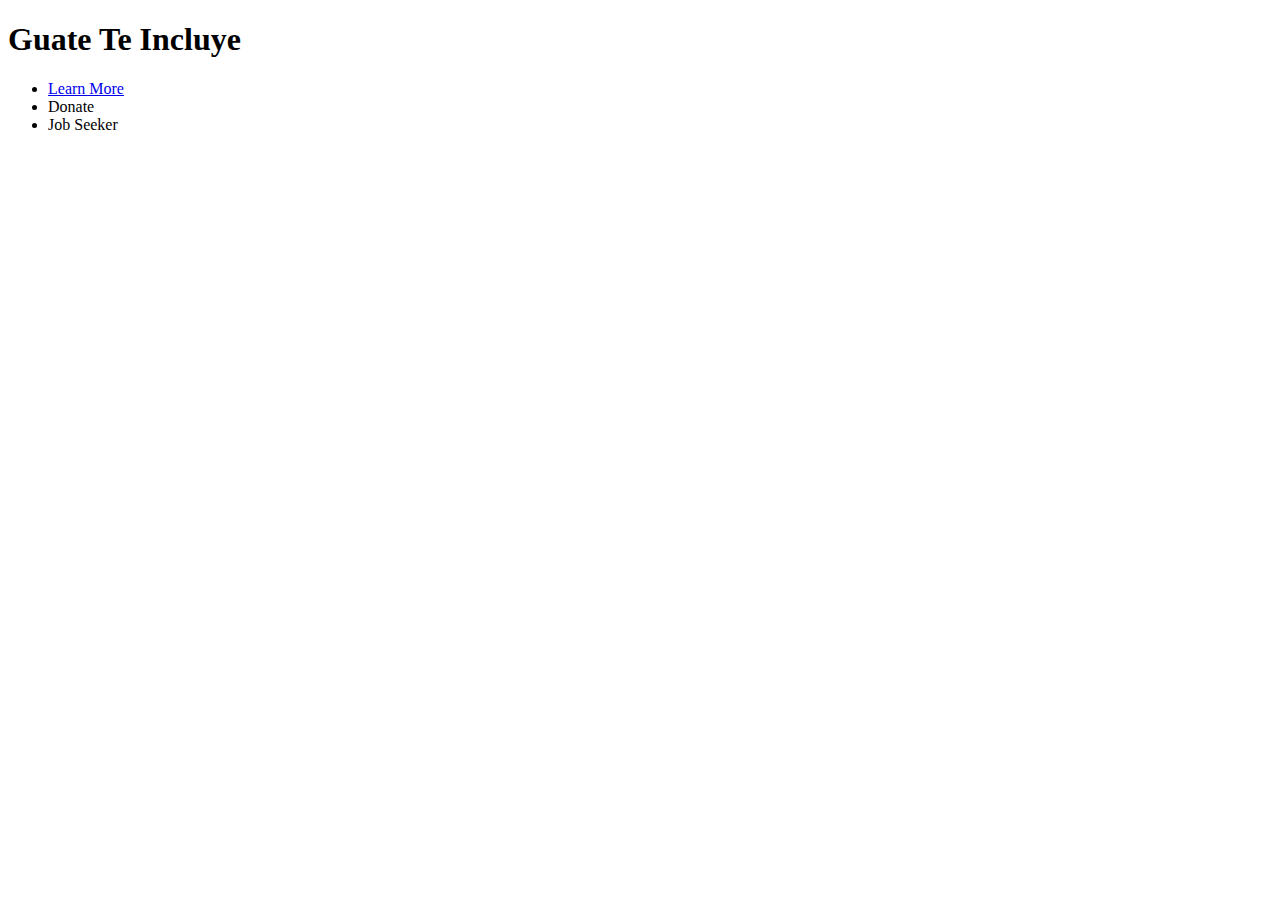
==== index.html @ 758271e2 "Start work on html" ====
<!DOCTYPE html>
<html>
<head>
    <title>Guate Te Incluye</title>
</head>
<body>
    <h1>Guate Te Incluye</h1>
    <ul>
        <li><a href="http://www.google.com">Learn More</a></li>
        <li>Donate</li>
        <li>Job Seeker</li>
    </ul>
</body>
</html>
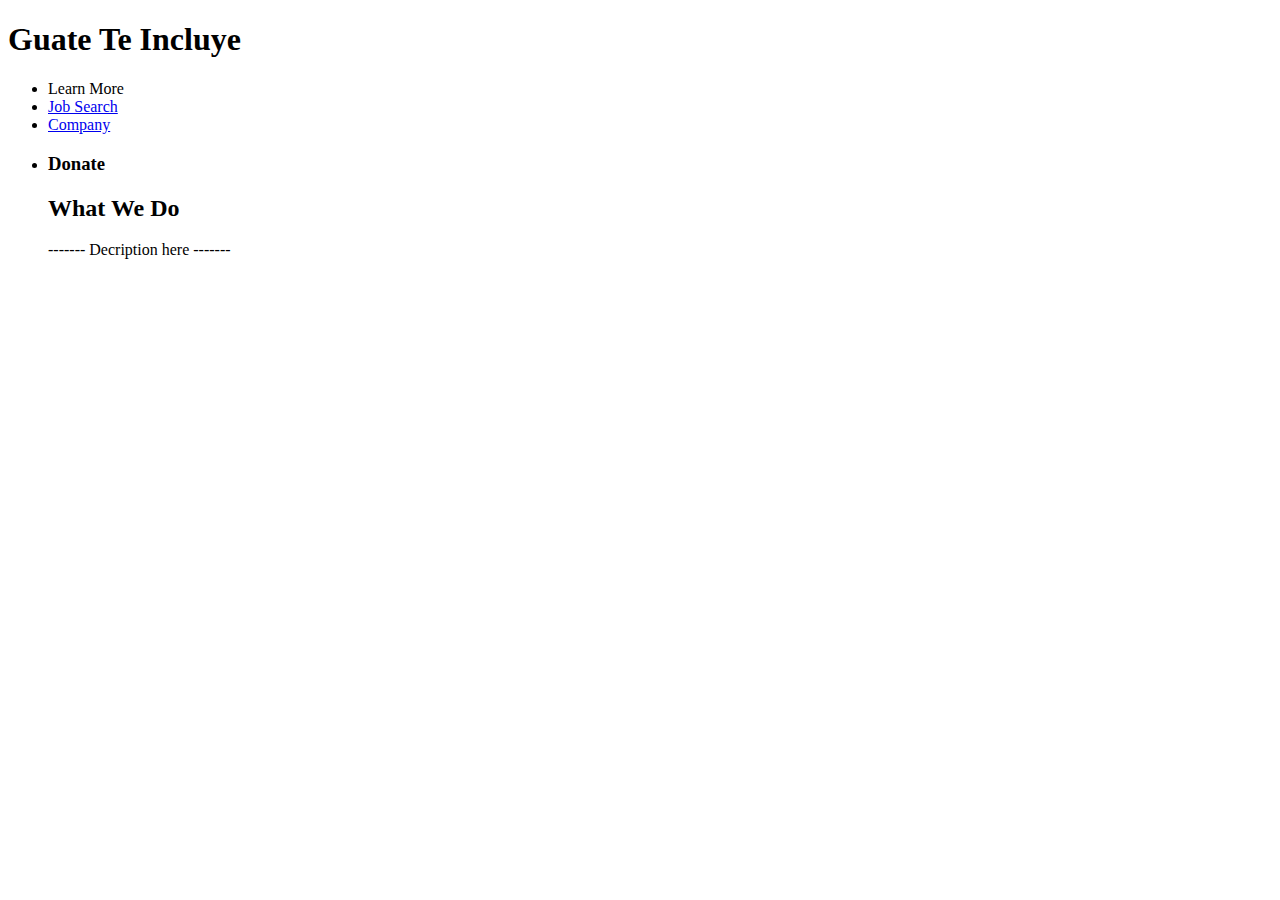
==== commit 5e5c7632: "Linked pages to index" ====
--- a/index.html
+++ b/index.html
@@ -1,14 +1,18 @@
 <!DOCTYPE html>
 <html>
 <head>
-    <title>Guate Te Incluye</title>
+<title> Guate Te Incluye </title>
 </head>
+
 <body>
-    <h1>Guate Te Incluye</h1>
-    <ul>
-        <li><a href="http://www.google.com">Learn More</a></li>
-        <li>Donate</li>
-        <li>Job Seeker</li>
-    </ul>
+  <h1>Guate Te Incluye </h1>
+  <ul>
+    <li> <a>Learn More</a> </li>
+    <li> <a href  = "jobs.html">Job Search</a> </li>
+    <li> <a href  = "login.html">Company</a> </li>
+    <li> <a> <h3> Donate </h3> </a> </li>
+    <h2> What We Do </h2>
+    <p> ------- Decription here ------- </p>
+  </ul>
 </body>
 </html>
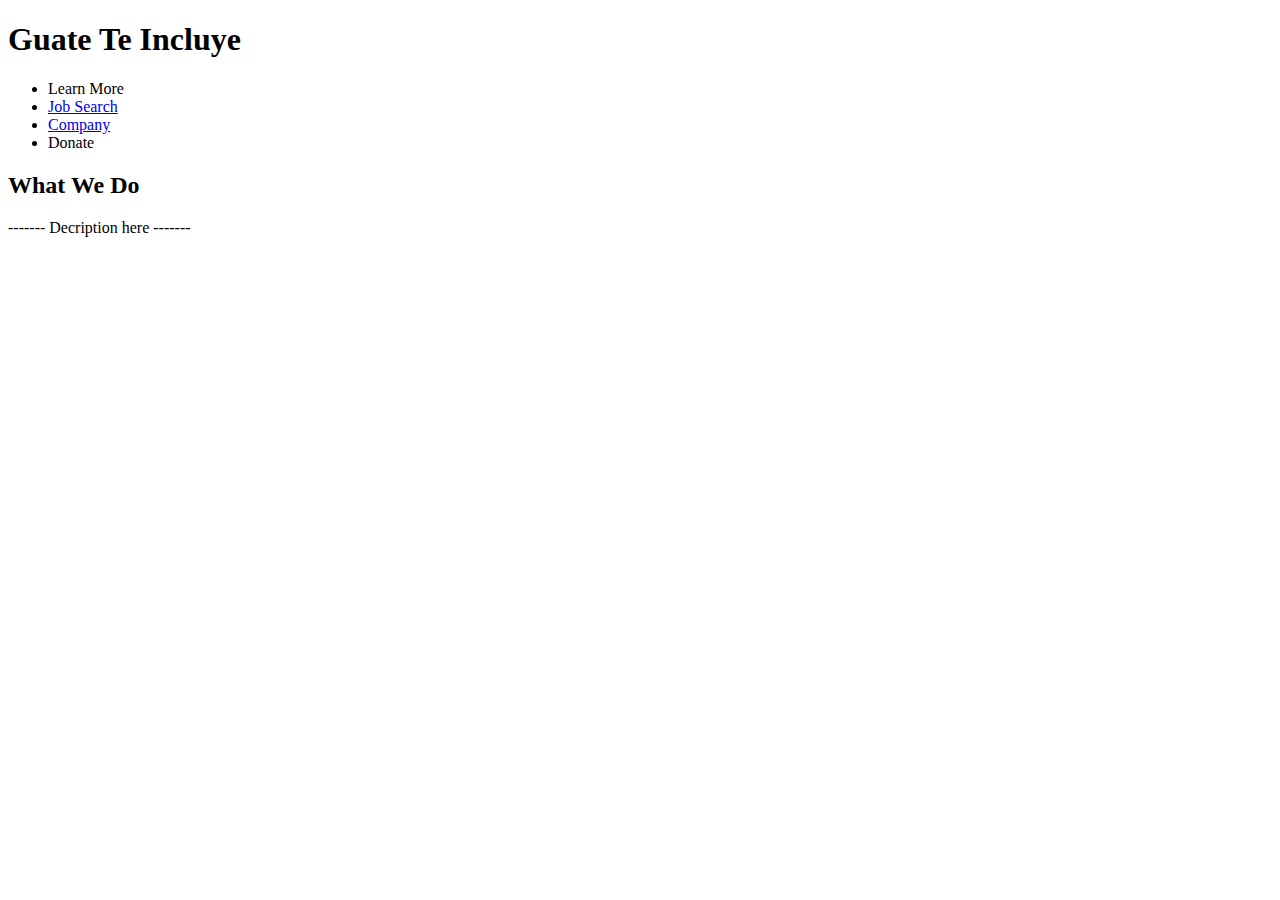
==== commit 03a095eb: "Clean up index links" ====
--- a/index.html
+++ b/index.html
@@ -10,9 +10,9 @@
     <li> <a>Learn More</a> </li>
     <li> <a href  = "jobs.html">Job Search</a> </li>
     <li> <a href  = "login.html">Company</a> </li>
-    <li> <a> <h3> Donate </h3> </a> </li>
+    <li> <a>Donate </h3></li>
+  </ul>
     <h2> What We Do </h2>
     <p> ------- Decription here ------- </p>
-  </ul>
 </body>
 </html>
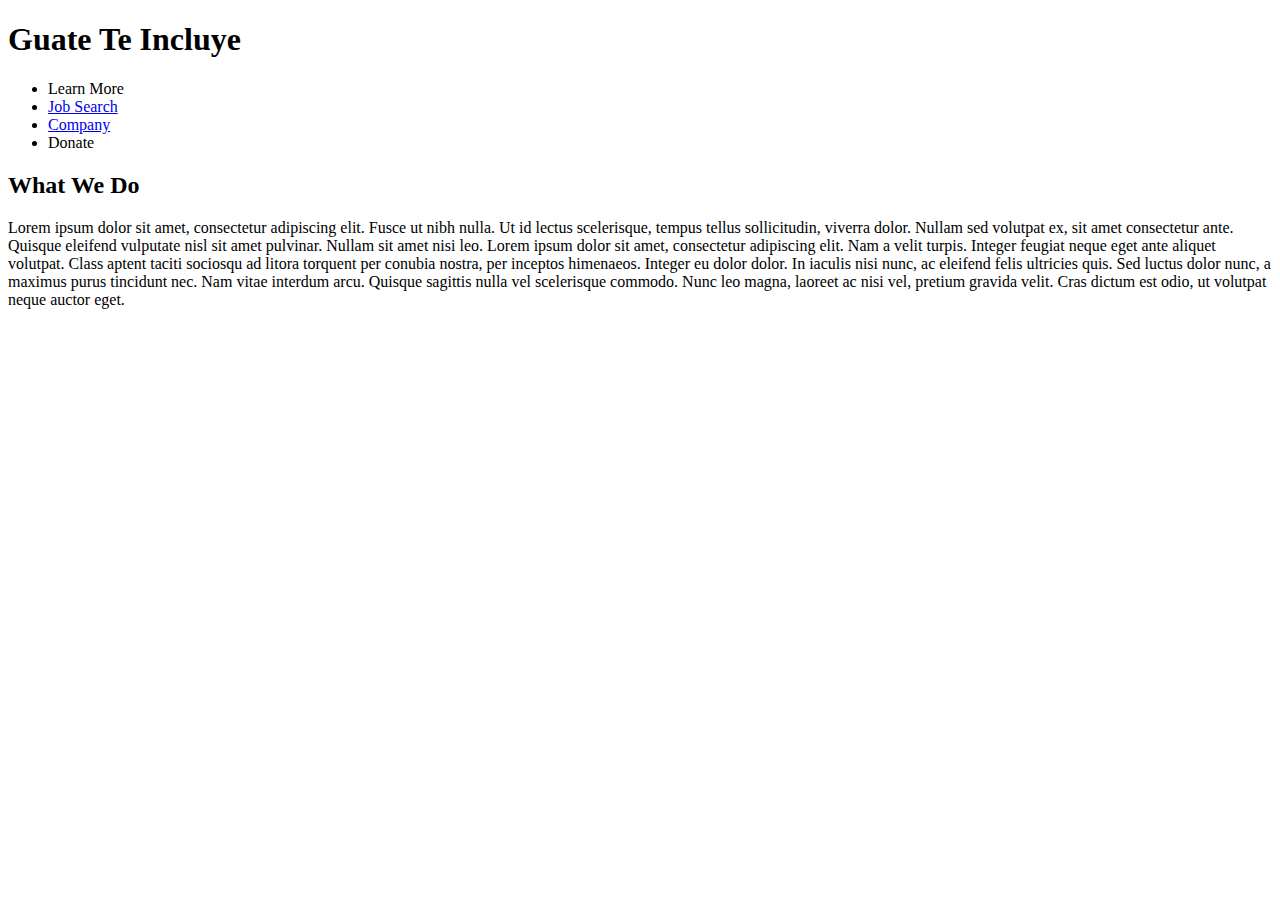
==== commit 93c08ad3: "add lorem ipsum to index" ====
--- a/index.html
+++ b/index.html
@@ -13,6 +13,6 @@
     <li> <a>Donate </h3></li>
   </ul>
     <h2> What We Do </h2>
-    <p> ------- Decription here ------- </p>
+    <p>Lorem ipsum dolor sit amet, consectetur adipiscing elit. Fusce ut nibh nulla. Ut id lectus scelerisque, tempus tellus sollicitudin, viverra dolor. Nullam sed volutpat ex, sit amet consectetur ante. Quisque eleifend vulputate nisl sit amet pulvinar. Nullam sit amet nisi leo. Lorem ipsum dolor sit amet, consectetur adipiscing elit. Nam a velit turpis. Integer feugiat neque eget ante aliquet volutpat. Class aptent taciti sociosqu ad litora torquent per conubia nostra, per inceptos himenaeos. Integer eu dolor dolor. In iaculis nisi nunc, ac eleifend felis ultricies quis. Sed luctus dolor nunc, a maximus purus tincidunt nec. Nam vitae interdum arcu. Quisque sagittis nulla vel scelerisque commodo. Nunc leo magna, laoreet ac nisi vel, pretium gravida velit. Cras dictum est odio, ut volutpat neque auctor eget. </p>
 </body>
 </html>
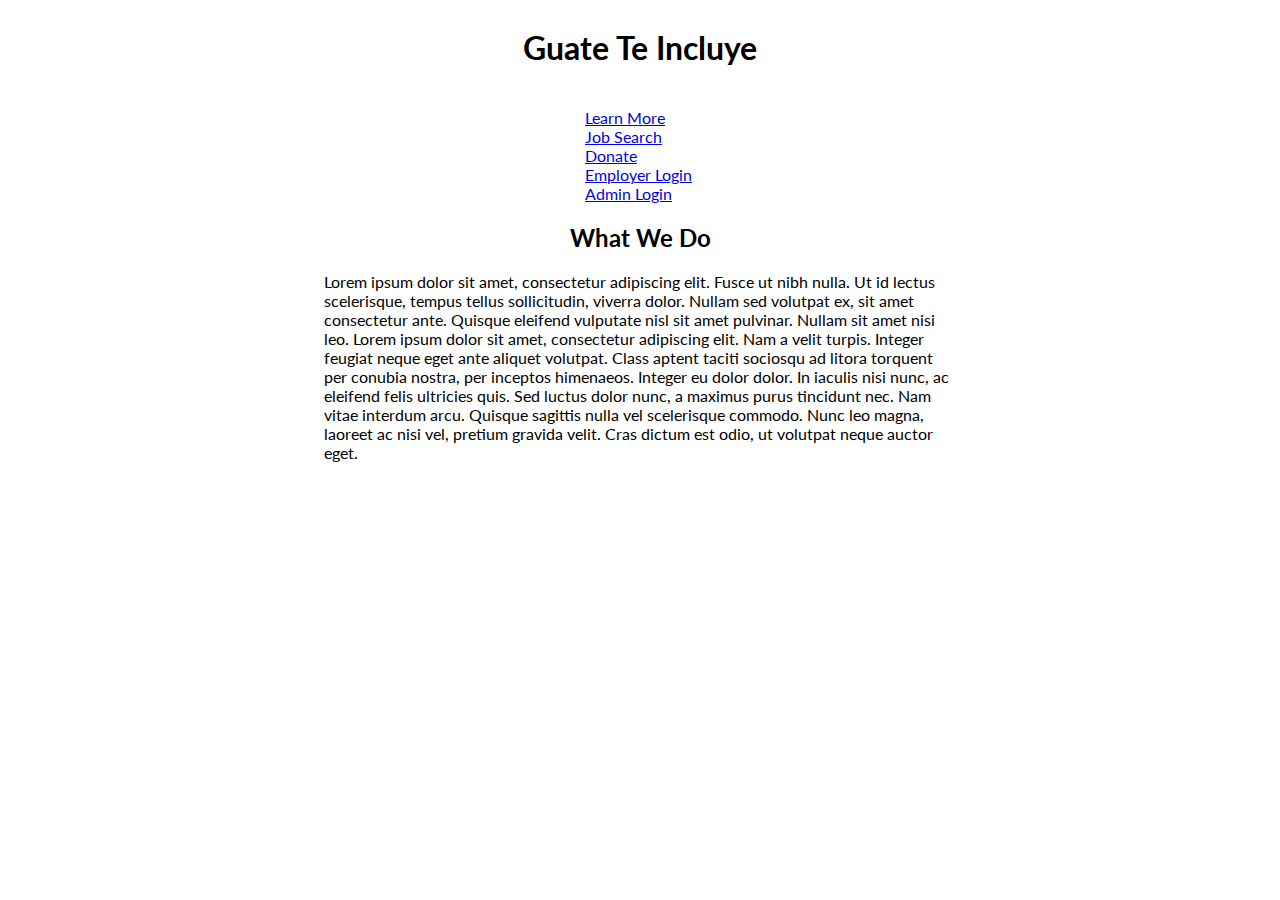
==== commit 2e12ba57: "Link up wireframe" ====
--- a/index.html
+++ b/index.html
@@ -1,18 +1,26 @@
 <!DOCTYPE html>
 <html>
 <head>
-<title> Guate Te Incluye </title>
+    <meta charset="utf-8">
+    <meta http-equiv="x-ua-compatible" content="ie=edge">
+
+    <title>Guate te Incluye</title>
+    <link href="https://fonts.googleapis.com/css?family=Lato" rel="stylesheet">
+    <link href="global.css" rel="stylesheet">
+    <link href="assets/index_style.css" rel="stylesheet">
 </head>
 
 <body>
   <h1>Guate Te Incluye </h1>
   <ul>
-    <li> <a>Learn More</a> </li>
-    <li> <a href  = "jobs.html">Job Search</a> </li>
-    <li> <a href  = "login.html">Company</a> </li>
-    <li> <a>Donate </h3></li>
+    <li> <a href="#">Learn More</a> </li>
+    <li> <a href="jobs.html">Job Search</a> </li>
+    <li> <a href="#">Donate</a></li>
+    <li> <a href="login.html">Employer Login</a> </li>
+    <li> <a href="login.html">Admin Login</a> </li>
   </ul>
     <h2> What We Do </h2>
     <p>Lorem ipsum dolor sit amet, consectetur adipiscing elit. Fusce ut nibh nulla. Ut id lectus scelerisque, tempus tellus sollicitudin, viverra dolor. Nullam sed volutpat ex, sit amet consectetur ante. Quisque eleifend vulputate nisl sit amet pulvinar. Nullam sit amet nisi leo. Lorem ipsum dolor sit amet, consectetur adipiscing elit. Nam a velit turpis. Integer feugiat neque eget ante aliquet volutpat. Class aptent taciti sociosqu ad litora torquent per conubia nostra, per inceptos himenaeos. Integer eu dolor dolor. In iaculis nisi nunc, ac eleifend felis ultricies quis. Sed luctus dolor nunc, a maximus purus tincidunt nec. Nam vitae interdum arcu. Quisque sagittis nulla vel scelerisque commodo. Nunc leo magna, laoreet ac nisi vel, pretium gravida velit. Cras dictum est odio, ut volutpat neque auctor eget. </p>
+
 </body>
 </html>
--- a/global.css
+++ b/global.css
@@ -0,0 +1,28 @@
+* {
+    font-family: 'Lato', sans-serif;
+}
+
+header {
+    border-bottom: 2px solid gray;
+}
+
+h1 {
+    display: inline-block;
+}
+
+ul {
+    list-style-type: none;
+}
+
+nav ul {
+    list-style-type: none;
+    display: inline-block;
+}
+
+nav ul li {
+    display: inline-block;
+}
+
+.right {
+    float: right;
+}
--- a/assets/index_style.css
+++ b/assets/index_style.css
@@ -0,0 +1,27 @@
+body {
+    text-align: center;
+}
+
+h1 {
+    margin-top: 20px;
+}
+
+ul {
+    width: 150px;
+    margin: 20px auto 0 auto;
+}
+
+h2 {
+    margin-top: 20px;
+}
+
+li {
+    list-style: none;
+    text-align: left;
+}
+
+p {
+    width: 50%;
+    text-align: left;
+    margin: 20px auto 0 auto;
+}
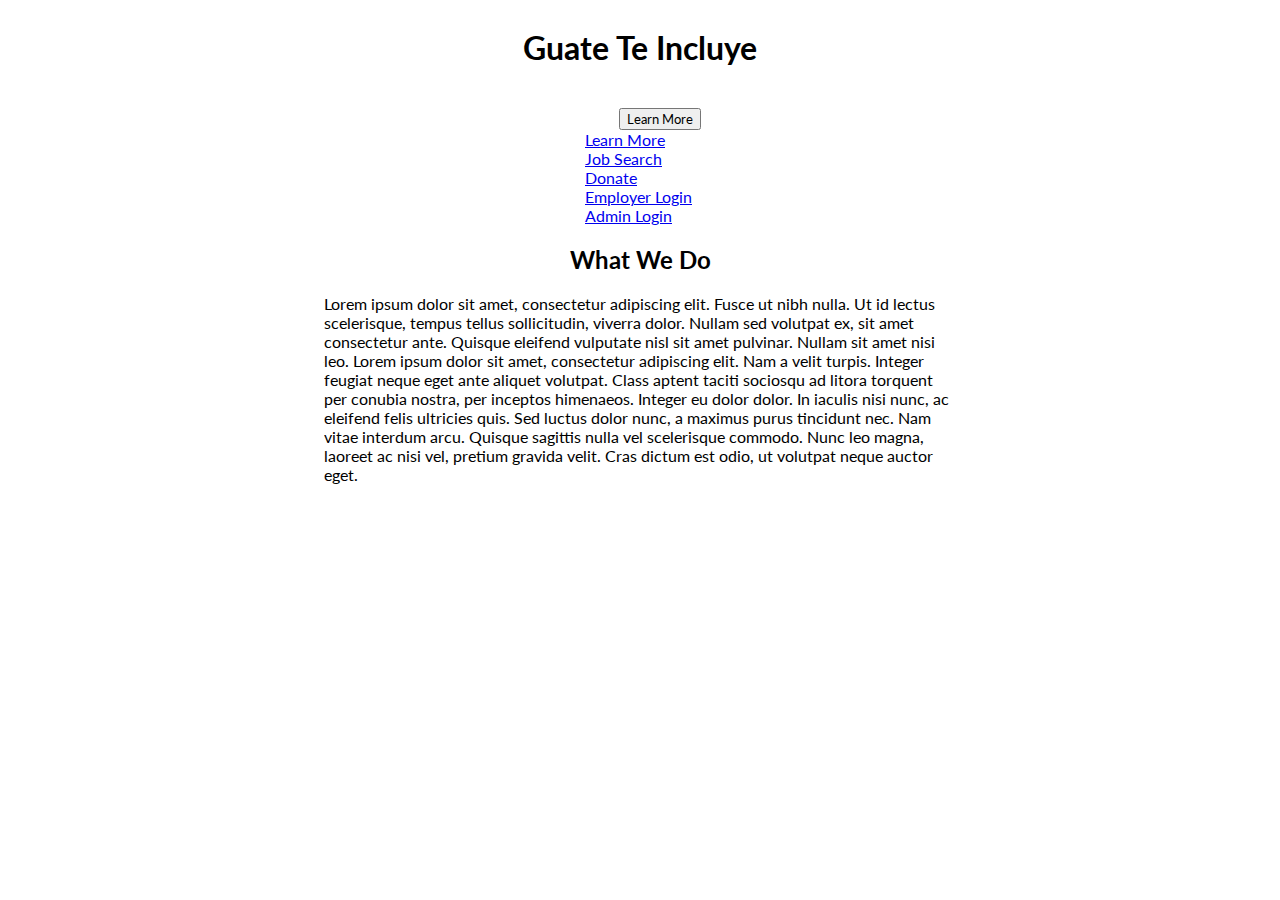
==== commit 2690ae3d: "navbar" ====
--- a/index.html
+++ b/index.html
@@ -1,6 +1,7 @@
 <!DOCTYPE html>
 <html>
 <head>
+    <link rel="stylesheet" href="https://stackpath.bootstrapcdn.com/bootstrap/4.1.3/css/bootstrap.min.css" integrity="sha384-MCw98/SFnGE8fJT3GXwEOngsV7Zt27NXFoaoApmYm81iuXoPkFOJwJ8ERdknLPMO" crossorigin="anonymous">
     <meta charset="utf-8">
     <meta http-equiv="x-ua-compatible" content="ie=edge">
 
@@ -13,6 +14,7 @@
 <body>
   <h1>Guate Te Incluye </h1>
   <ul>
+    <button type="button" class="btn btn-danger">Learn More</button>
     <li> <a href="#">Learn More</a> </li>
     <li> <a href="jobs.html">Job Search</a> </li>
     <li> <a href="#">Donate</a></li>
@@ -22,5 +24,8 @@
     <h2> What We Do </h2>
     <p>Lorem ipsum dolor sit amet, consectetur adipiscing elit. Fusce ut nibh nulla. Ut id lectus scelerisque, tempus tellus sollicitudin, viverra dolor. Nullam sed volutpat ex, sit amet consectetur ante. Quisque eleifend vulputate nisl sit amet pulvinar. Nullam sit amet nisi leo. Lorem ipsum dolor sit amet, consectetur adipiscing elit. Nam a velit turpis. Integer feugiat neque eget ante aliquet volutpat. Class aptent taciti sociosqu ad litora torquent per conubia nostra, per inceptos himenaeos. Integer eu dolor dolor. In iaculis nisi nunc, ac eleifend felis ultricies quis. Sed luctus dolor nunc, a maximus purus tincidunt nec. Nam vitae interdum arcu. Quisque sagittis nulla vel scelerisque commodo. Nunc leo magna, laoreet ac nisi vel, pretium gravida velit. Cras dictum est odio, ut volutpat neque auctor eget. </p>
 
+    <script src="https://code.jquery.com/jquery-3.3.1.slim.min.js" integrity="sha384-q8i/X+965DzO0rT7abK41JStQIAqVgRVzpbzo5smXKp4YfRvH+8abtTE1Pi6jizo" crossorigin="anonymous"></script>
+    <script src="https://cdnjs.cloudflare.com/ajax/libs/popper.js/1.14.3/umd/popper.min.js" integrity="sha384-ZMP7rVo3mIykV+2+9J3UJ46jBk0WLaUAdn689aCwoqbBJiSnjAK/l8WvCWPIPm49" crossorigin="anonymous"></script>
+    <script src="https://stackpath.bootstrapcdn.com/bootstrap/4.1.3/js/bootstrap.min.js" integrity="sha384-ChfqqxuZUCnJSK3+MXmPNIyE6ZbWh2IMqE241rYiqJxyMiZ6OW/JmZQ5stwEULTy" crossorigin="anonymous"></script>
 </body>
 </html>
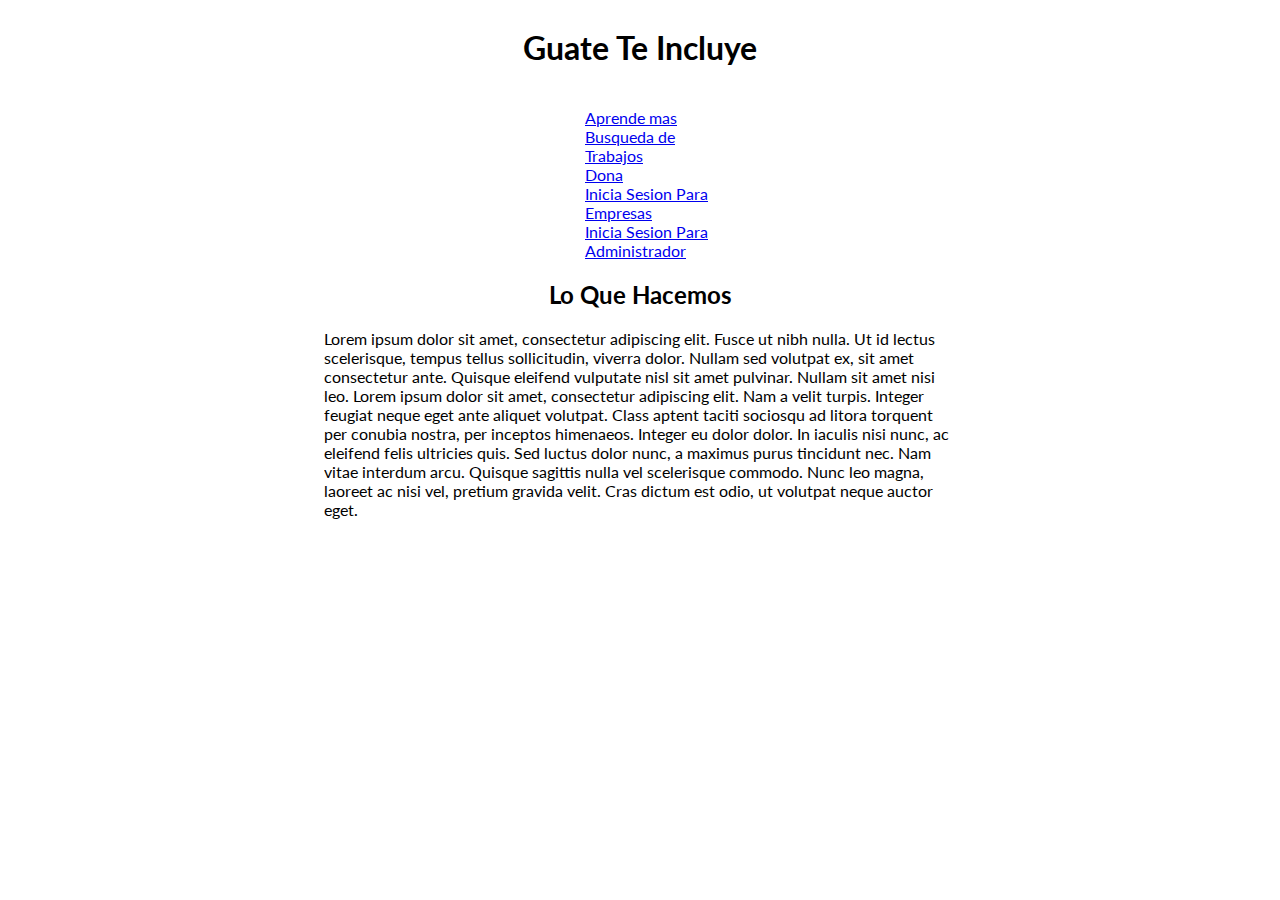
==== commit 8a2bc395: "Its in Spanish" ====
--- a/index.html
+++ b/index.html
@@ -1,7 +1,6 @@
 <!DOCTYPE html>
 <html>
 <head>
-    <link rel="stylesheet" href="https://stackpath.bootstrapcdn.com/bootstrap/4.1.3/css/bootstrap.min.css" integrity="sha384-MCw98/SFnGE8fJT3GXwEOngsV7Zt27NXFoaoApmYm81iuXoPkFOJwJ8ERdknLPMO" crossorigin="anonymous">
     <meta charset="utf-8">
     <meta http-equiv="x-ua-compatible" content="ie=edge">
 
@@ -14,18 +13,14 @@
 <body>
   <h1>Guate Te Incluye </h1>
   <ul>
-    <button type="button" class="btn btn-danger">Learn More</button>
-    <li> <a href="#">Learn More</a> </li>
-    <li> <a href="jobs.html">Job Search</a> </li>
-    <li> <a href="#">Donate</a></li>
-    <li> <a href="login.html">Employer Login</a> </li>
-    <li> <a href="login.html">Admin Login</a> </li>
+    <li> <a href="#">Aprende mas </a> </li>
+    <li> <a href="jobs.html">Busqueda de Trabajos</a> </li>
+    <li> <a href="#">Dona</a></li>
+    <li> <a href="login.html">Inicia Sesion Para Empresas</a> </li>
+    <li> <a href="login.html">Inicia Sesion Para Administrador</a> </li>
   </ul>
-    <h2> What We Do </h2>
+    <h2> Lo Que Hacemos </h2>
     <p>Lorem ipsum dolor sit amet, consectetur adipiscing elit. Fusce ut nibh nulla. Ut id lectus scelerisque, tempus tellus sollicitudin, viverra dolor. Nullam sed volutpat ex, sit amet consectetur ante. Quisque eleifend vulputate nisl sit amet pulvinar. Nullam sit amet nisi leo. Lorem ipsum dolor sit amet, consectetur adipiscing elit. Nam a velit turpis. Integer feugiat neque eget ante aliquet volutpat. Class aptent taciti sociosqu ad litora torquent per conubia nostra, per inceptos himenaeos. Integer eu dolor dolor. In iaculis nisi nunc, ac eleifend felis ultricies quis. Sed luctus dolor nunc, a maximus purus tincidunt nec. Nam vitae interdum arcu. Quisque sagittis nulla vel scelerisque commodo. Nunc leo magna, laoreet ac nisi vel, pretium gravida velit. Cras dictum est odio, ut volutpat neque auctor eget. </p>
 
-    <script src="https://code.jquery.com/jquery-3.3.1.slim.min.js" integrity="sha384-q8i/X+965DzO0rT7abK41JStQIAqVgRVzpbzo5smXKp4YfRvH+8abtTE1Pi6jizo" crossorigin="anonymous"></script>
-    <script src="https://cdnjs.cloudflare.com/ajax/libs/popper.js/1.14.3/umd/popper.min.js" integrity="sha384-ZMP7rVo3mIykV+2+9J3UJ46jBk0WLaUAdn689aCwoqbBJiSnjAK/l8WvCWPIPm49" crossorigin="anonymous"></script>
-    <script src="https://stackpath.bootstrapcdn.com/bootstrap/4.1.3/js/bootstrap.min.js" integrity="sha384-ChfqqxuZUCnJSK3+MXmPNIyE6ZbWh2IMqE241rYiqJxyMiZ6OW/JmZQ5stwEULTy" crossorigin="anonymous"></script>
 </body>
 </html>
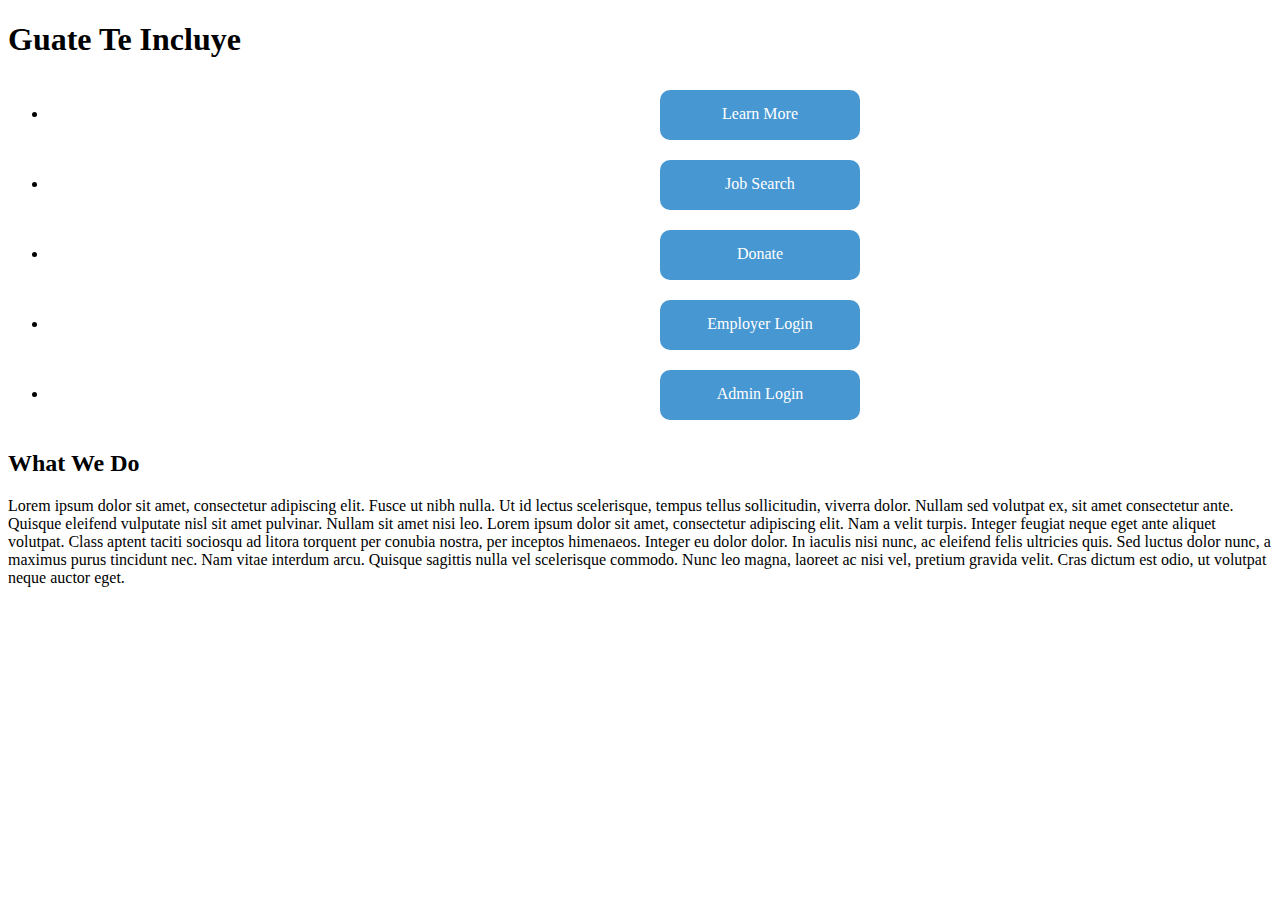
==== commit 27100e81: "created the link format, and tested it in the index page" ====
--- a/index.html
+++ b/index.html
@@ -1,26 +1,32 @@
 <!DOCTYPE html>
 <html>
 <head>
+    <link rel="stylesheet" href="https://stackpath.bootstrapcdn.com/bootstrap/4.1.3/css/bootstrap.min.css" integrity="sha384-MCw98/SFnGE8fJT3GXwEOngsV7Zt27NXFoaoApmYm81iuXoPkFOJwJ8ERdknLPMO" crossorigin="anonymous">
     <meta charset="utf-8">
     <meta http-equiv="x-ua-compatible" content="ie=edge">
 
     <title>Guate te Incluye</title>
     <link href="https://fonts.googleapis.com/css?family=Lato" rel="stylesheet">
-    <link href="global.css" rel="stylesheet">
-    <link href="assets/index_style.css" rel="stylesheet">
+    <!-- <link href="global.css" rel="stylesheet"> -->
+    <link href="link.css" rel="stylesheet">
+    <!-- <link href="assets/index_style.css" rel="stylesheet"> -->
 </head>
 
 <body>
   <h1>Guate Te Incluye </h1>
-  <ul>
-    <li> <a href="#">Aprende mas </a> </li>
-    <li> <a href="jobs.html">Busqueda de Trabajos</a> </li>
-    <li> <a href="#">Dona</a></li>
-    <li> <a href="login.html">Inicia Sesion Para Empresas</a> </li>
-    <li> <a href="login.html">Inicia Sesion Para Administrador</a> </li>
+  <ul class = "nav flex-column">
+
+    <li> <a class= "nav-link" href="#">Learn More</a> </li>
+    <li> <a  class= "nav-link" href="jobs.html">Job Search</a> </li>
+    <li> <a  class= "nav-link" href="#">Donate</a></li>
+    <li> <a  class= "nav-link" href="login.html">Employer Login</a> </li>
+    <li> <a  class= "nav-link" href="login.html">Admin Login</a> </li>
   </ul>
-    <h2> Lo Que Hacemos </h2>
+    <h2> What We Do </h2>
     <p>Lorem ipsum dolor sit amet, consectetur adipiscing elit. Fusce ut nibh nulla. Ut id lectus scelerisque, tempus tellus sollicitudin, viverra dolor. Nullam sed volutpat ex, sit amet consectetur ante. Quisque eleifend vulputate nisl sit amet pulvinar. Nullam sit amet nisi leo. Lorem ipsum dolor sit amet, consectetur adipiscing elit. Nam a velit turpis. Integer feugiat neque eget ante aliquet volutpat. Class aptent taciti sociosqu ad litora torquent per conubia nostra, per inceptos himenaeos. Integer eu dolor dolor. In iaculis nisi nunc, ac eleifend felis ultricies quis. Sed luctus dolor nunc, a maximus purus tincidunt nec. Nam vitae interdum arcu. Quisque sagittis nulla vel scelerisque commodo. Nunc leo magna, laoreet ac nisi vel, pretium gravida velit. Cras dictum est odio, ut volutpat neque auctor eget. </p>
 
+    <script src="https://code.jquery.com/jquery-3.3.1.slim.min.js" integrity="sha384-q8i/X+965DzO0rT7abK41JStQIAqVgRVzpbzo5smXKp4YfRvH+8abtTE1Pi6jizo" crossorigin="anonymous"></script>
+    <script src="https://cdnjs.cloudflare.com/ajax/libs/popper.js/1.14.3/umd/popper.min.js" integrity="sha384-ZMP7rVo3mIykV+2+9J3UJ46jBk0WLaUAdn689aCwoqbBJiSnjAK/l8WvCWPIPm49" crossorigin="anonymous"></script>
+    <script src="https://stackpath.bootstrapcdn.com/bootstrap/4.1.3/js/bootstrap.min.js" integrity="sha384-ChfqqxuZUCnJSK3+MXmPNIyE6ZbWh2IMqE241rYiqJxyMiZ6OW/JmZQ5stwEULTy" crossorigin="anonymous"></script>
 </body>
 </html>
--- a/link.css
+++ b/link.css
@@ -0,0 +1,17 @@
+.nav-link{
+  background-color: #4797d2;
+  box-sizing: border-box;
+  width: 200px;
+  height: 50px;
+  border-radius: 10px;
+  color: white;
+  padding: 15px 32px 15px;
+  text-align: center;
+  text-decoration: none;
+  display: inline-block;
+  font-size: 16px;
+  margin-top: 10px;
+  margin-right: 50%;
+  margin-left: 50%;
+  margin-bottom:10px;
+}
--- a/assets/index_style.css
+++ b/assets/index_style.css
@@ -7,7 +7,7 @@
 }
 
 ul {
-    width: 150px;
+    width: 15rem;
     margin: 20px auto 0 auto;
 }
 
